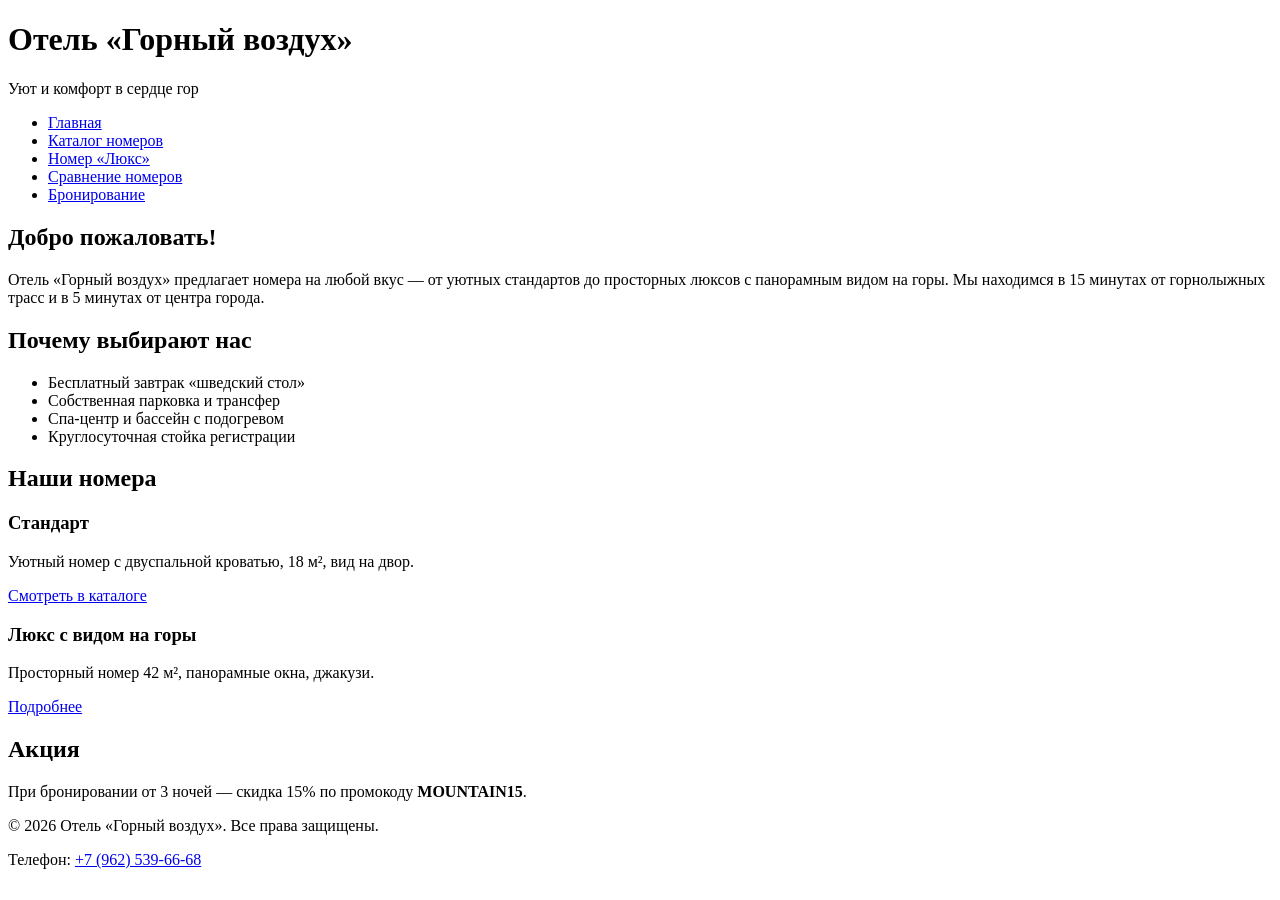
==== index.html @ 3ab56c44 "Init project structure and add index.html" ====
<!DOCTYPE html>
<html lang="ru">
<head>
    <meta charset="UTF-8">
    <meta name="viewport" content="width=device-width, initial-scale=1.0">
    <title>Горный воздух — бронирование отелей</title>
</head>
<body>

    <header>
        <h1>Отель «Горный воздух»</h1>
        <p>Уют и комфорт в сердце гор</p>
    </header>

    <nav>
        <ul>
            <li><a href="index.html">Главная</a></li>
            <li><a href="catalog.html">Каталог номеров</a></li>
            <li><a href="detail.html">Номер «Люкс»</a></li>
            <li><a href="collection.html">Сравнение номеров</a></li>
            <li><a href="checkout.html">Бронирование</a></li>
        </ul>
    </nav>

    <main>
        <section>
            <h2>Добро пожаловать!</h2>
            <p>
                Отель «Горный воздух» предлагает номера на любой вкус — от уютных
                стандартов до просторных люксов с панорамным видом на горы.
                Мы находимся в 15 минутах от горнолыжных трасс и в 5 минутах
                от центра города.
            </p>
        </section>

        <section>
            <h2>Почему выбирают нас</h2>
            <ul>
                <li>Бесплатный завтрак «шведский стол»</li>
                <li>Собственная парковка и трансфер</li>
                <li>Спа-центр и бассейн с подогревом</li>
                <li>Круглосуточная стойка регистрации</li>
            </ul>
        </section>

        <section>
            <h2>Наши номера</h2>
            <article>
                <h3>Стандарт</h3>
                <p>Уютный номер с двуспальной кроватью, 18 м², вид на двор.</p>
                <p><a href="catalog.html">Смотреть в каталоге</a></p>
            </article>
            <article>
                <h3>Люкс с видом на горы</h3>
                <p>Просторный номер 42 м², панорамные окна, джакузи.</p>
                <p><a href="detail.html">Подробнее</a></p>
            </article>
        </section>

        <aside>
            <h2>Акция</h2>
            <p>При бронировании от 3 ночей — скидка 15% по промокоду <strong>MOUNTAIN15</strong>.</p>
        </aside>
    </main>

    <footer>
        <p>© 2026 Отель «Горный воздух». Все права защищены.</p>
        <p>Телефон: <a href="tel:+79625396668">+7 (962) 539-66-68</a></p>
    </footer>

</body>
</html>
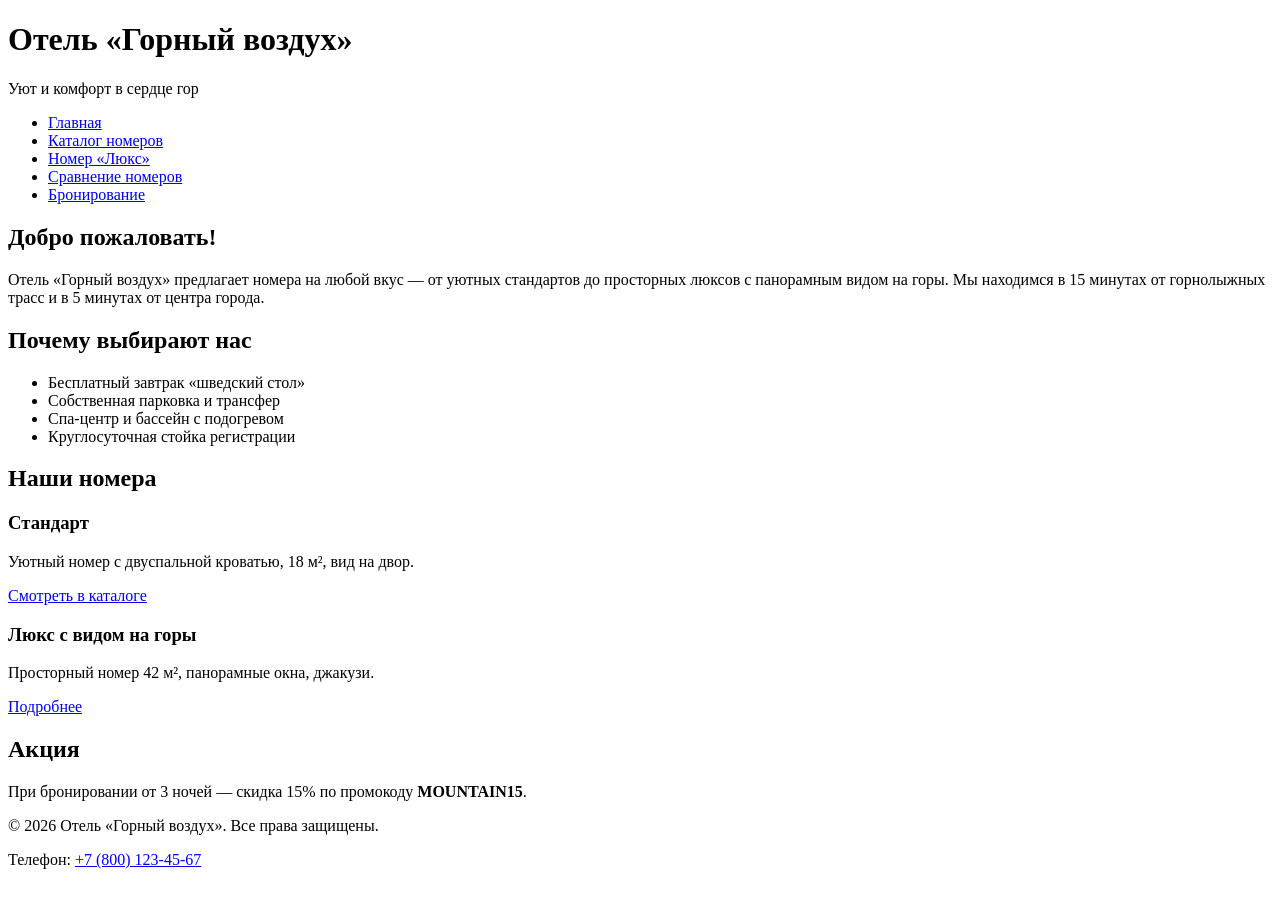
==== commit 5efa0a63: "Refactor HTML with BEM classes" ====
--- a/index.html
+++ b/index.html
@@ -4,28 +4,29 @@
     <meta charset="UTF-8">
     <meta name="viewport" content="width=device-width, initial-scale=1.0">
     <title>Горный воздух — бронирование отелей</title>
+    <link rel="stylesheet" href="css/style.css">
 </head>
-<body>
+<body class="page">
 
-    <header>
-        <h1>Отель «Горный воздух»</h1>
-        <p>Уют и комфорт в сердце гор</p>
+    <header class="header">
+        <h1 class="header__title">Отель «Горный воздух»</h1>
+        <p class="header__subtitle">Уют и комфорт в сердце гор</p>
     </header>
 
-    <nav>
-        <ul>
-            <li><a href="index.html">Главная</a></li>
-            <li><a href="catalog.html">Каталог номеров</a></li>
-            <li><a href="detail.html">Номер «Люкс»</a></li>
-            <li><a href="collection.html">Сравнение номеров</a></li>
-            <li><a href="checkout.html">Бронирование</a></li>
+    <nav class="nav">
+        <ul class="nav__list">
+            <li class="nav__item"><a class="nav__link nav__link--active" href="index.html">Главная</a></li>
+            <li class="nav__item"><a class="nav__link" href="catalog.html">Каталог номеров</a></li>
+            <li class="nav__item"><a class="nav__link" href="detail.html">Номер «Люкс»</a></li>
+            <li class="nav__item"><a class="nav__link" href="collection.html">Сравнение номеров</a></li>
+            <li class="nav__item"><a class="nav__link" href="checkout.html">Бронирование</a></li>
         </ul>
     </nav>
 
-    <main>
-        <section>
-            <h2>Добро пожаловать!</h2>
-            <p>
+    <main class="main">
+        <section class="section">
+            <h2 class="section__title">Добро пожаловать!</h2>
+            <p class="section__text">
                 Отель «Горный воздух» предлагает номера на любой вкус — от уютных
                 стандартов до просторных люксов с панорамным видом на горы.
                 Мы находимся в 15 минутах от горнолыжных трасс и в 5 минутах
@@ -33,39 +34,44 @@
             </p>
         </section>
 
-        <section>
-            <h2>Почему выбирают нас</h2>
-            <ul>
-                <li>Бесплатный завтрак «шведский стол»</li>
-                <li>Собственная парковка и трансфер</li>
-                <li>Спа-центр и бассейн с подогревом</li>
-                <li>Круглосуточная стойка регистрации</li>
+        <section class="section">
+            <h2 class="section__title">Почему выбирают нас</h2>
+            <ul class="features">
+                <li class="features__item">Бесплатный завтрак «шведский стол»</li>
+                <li class="features__item">Собственная парковка и трансфер</li>
+                <li class="features__item">Спа-центр и бассейн с подогревом</li>
+                <li class="features__item">Круглосуточная стойка регистрации</li>
             </ul>
         </section>
 
-        <section>
-            <h2>Наши номера</h2>
-            <article>
-                <h3>Стандарт</h3>
-                <p>Уютный номер с двуспальной кроватью, 18 м², вид на двор.</p>
-                <p><a href="catalog.html">Смотреть в каталоге</a></p>
+        <section class="section">
+            <h2 class="section__title">Наши номера</h2>
+            <article class="card card--preview">
+                <h3 class="card__title">Стандарт</h3>
+                <p class="card__text">Уютный номер с двуспальной кроватью, 18 м², вид на двор.</p>
+                <a class="card__link" href="catalog.html">Смотреть в каталоге</a>
             </article>
-            <article>
-                <h3>Люкс с видом на горы</h3>
-                <p>Просторный номер 42 м², панорамные окна, джакузи.</p>
-                <p><a href="detail.html">Подробнее</a></p>
+            <article class="card card--preview">
+                <h3 class="card__title">Люкс с видом на горы</h3>
+                <p class="card__text">Просторный номер 42 м², панорамные окна, джакузи.</p>
+                <a class="card__link" href="detail.html">Подробнее</a>
             </article>
         </section>
 
-        <aside>
-            <h2>Акция</h2>
-            <p>При бронировании от 3 ночей — скидка 15% по промокоду <strong>MOUNTAIN15</strong>.</p>
+        <aside class="promo">
+            <h2 class="promo__title">Акция</h2>
+            <p class="promo__text">
+                При бронировании от 3 ночей — скидка 15% по промокоду
+                <strong class="promo__code">MOUNTAIN15</strong>.
+            </p>
         </aside>
     </main>
 
-    <footer>
-        <p>© 2026 Отель «Горный воздух». Все права защищены.</p>
-        <p>Телефон: <a href="tel:+79625396668">+7 (962) 539-66-68</a></p>
+    <footer class="footer">
+        <p class="footer__text">© 2026 Отель «Горный воздух». Все права защищены.</p>
+        <p class="footer__text">
+            Телефон: <a class="footer__link" href="tel:+78001234567">+7 (800) 123-45-67</a>
+        </p>
     </footer>
 
 </body>
